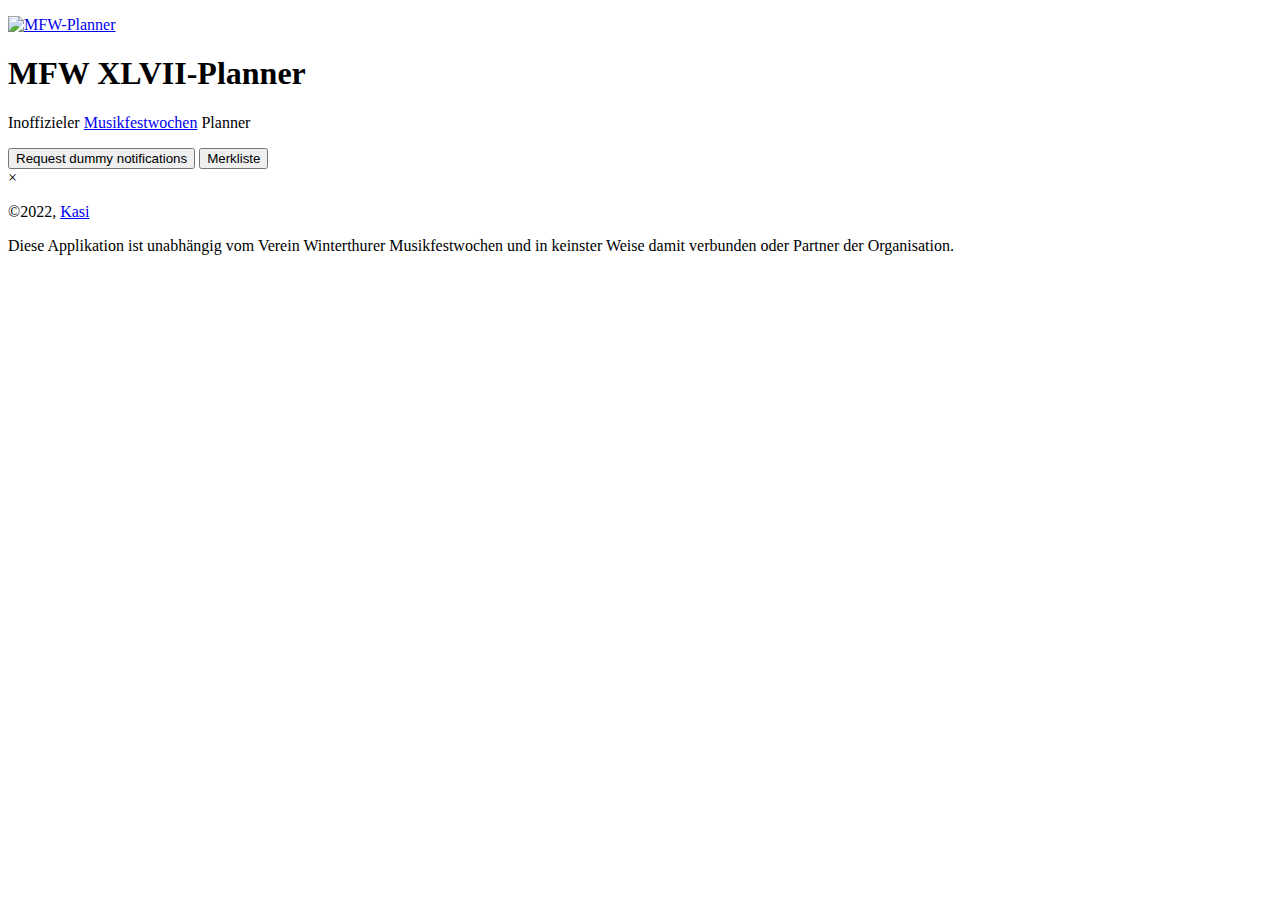
==== js13kpwa/index.html @ 7d3fc09e "favoristes page and proper setup with modules" ====
<!DOCTYPE html>
<html lang="en">
<head>
	<meta charset="utf-8">
	<title>vorneLinks-MFW XLVII</title>
	<meta name="description" content="MFW-Planner">
	<meta name="author" content="kasi">
	<meta name="theme-color" content="#B12A34">
	<meta name="viewport" content="width=device-width, initial-scale=1">
	<meta property="og:image" content="icons/icon-512.png">
	<link rel="shortcut icon" href="favicon.ico">
	<link rel="stylesheet" href="style.css">
	<link rel="manifest" href="vorneLinks.webmanifest">
	<script src="data/games.js" defer></script>
	<script src="data/acts.js" defer></script>
	<script src="data/stages.js" defer></script>
	<script type="module"  src="app.js"></script>
	<script src="helper/moment.js"></script>
</head>
<body>
<header>
	<p><a class="logo" href="https://vornelinks.winti.org/"><img src="img/icons/icon-192.png" alt="MFW-Planner"></a></p>
</header>
<main>
	<h1>MFW XLVII-Planner</h1>
	<p class="description">Inoffizieler  <a href="https://musikfestwochen.ch/">Musikfestwochen</a> Planner</p>
	<button id="notifications">Request dummy notifications</button>
	<a href="./favorites.html"><button id="notifications">Merkliste</button></a>
	<section id="content-main"></section>
</main>
<!-- The Modal -->
<div id="modal" class="modal">

	<!-- Modal content -->
	<div class="modal-content">
	  <span id="closeModal">&times;</span>
	  <p id="infoModal"></p>
	</div>
  
</div>
<footer>
	<p>&copy;2022, <a href="mailto:admin@vornelinks.winti.org">Kasi</a></p>
	<p>Diese Applikation ist unabhängig vom Verein Winterthurer Musikfestwochen und in keinster Weise damit verbunden oder Partner der Organisation.</p>
</footer>
</body>
</html>
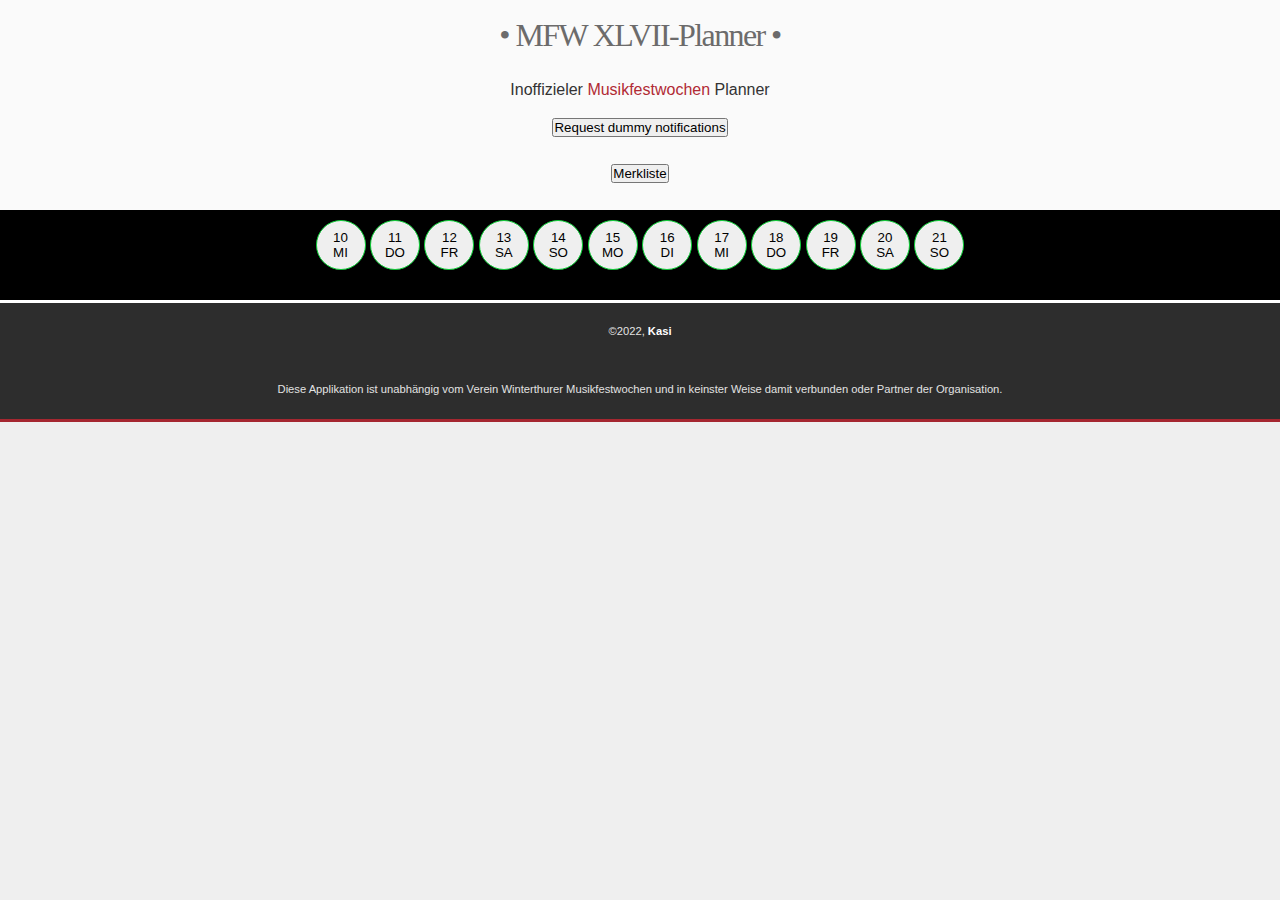
==== commit 96efa3f6: "buttons basic" ====
--- a/js13kpwa/index.html
+++ b/js13kpwa/index.html
@@ -18,14 +18,26 @@
 	<script src="helper/moment.js"></script>
 </head>
 <body>
-<header>
-	<p><a class="logo" href="https://vornelinks.winti.org/"><img src="img/icons/icon-192.png" alt="MFW-Planner"></a></p>
-</header>
 <main>
 	<h1>MFW XLVII-Planner</h1>
 	<p class="description">Inoffizieler  <a href="https://musikfestwochen.ch/">Musikfestwochen</a> Planner</p>
 	<button id="notifications">Request dummy notifications</button>
 	<a href="./favorites.html"><button id="notifications">Merkliste</button></a>
+	<div id="dateFilter">
+		<button class="round" data-dayEnd="1660168799"><span class="dayNumber">10</span class="weekDay"><span>MI</span></button>
+		<button class="round" data-dayEnd="1660255199"><span class="dayNumber">11</span class="weekDay"><span>DO</span></button>
+		<button class="round" data-dayEnd="1660341599"><span class="dayNumber">12</span class="weekDay"><span>FR</span></button>
+		<button class="round" data-dayEnd="1660427999"><span class="dayNumber">13</span class="weekDay"><span>SA</span></button>
+		<button class="round" data-dayEnd="1660514399"><span class="dayNumber">14</span class="weekDay"><span>SO</span></button>
+		<button class="round" data-dayEnd="1660600799"><span class="dayNumber">15</span class="weekDay"><span>MO</span></button>
+		<button class="round" data-dayEnd="1660687199"><span class="dayNumber">16</span class="weekDay"><span>DI</span></button>
+		<button class="round" data-dayEnd="1660773599"><span class="dayNumber">17</span class="weekDay"><span>MI</span></button>
+		<button class="round" data-dayEnd="1660859999"><span class="dayNumber">18</span class="weekDay"><span>DO</span></button>
+		<button class="round" data-dayEnd="1660946399"><span class="dayNumber">19</span class="weekDay"><span>FR</span></button>
+		<button class="round" data-dayEnd="1661032799"><span class="dayNumber">20</span class="weekDay"><span>SA</span></button>
+		<button class="round" data-dayEnd="1661119199"><span class="dayNumber">21</span class="weekDay"><span>SO</span></button>
+
+	</div>
 	<section id="content-main"></section>
 </main>
 <!-- The Modal -->
--- a/js13kpwa/style.css
+++ b/js13kpwa/style.css
@@ -0,0 +1,200 @@
+@font-face {
+	font-family: 'Graduate';
+	font-style: normal;
+	font-weight: 400;
+	src: local('Graduate'),
+		local('Graduate-Regular'),
+		url(fonts/graduate.eot) format('embedded-opentype'),
+		url(fonts/graduate.ttf) format('truetype'),
+		url(fonts/graduate.woff) format('woff');
+}
+* {
+	margin: 0;
+	padding: 0;
+}
+html {
+	font-size: 62.5%;
+}
+body {
+	background: #efefef;
+	font: normal 1.6em Helvetica, Arial, sans-serif;
+	line-height: 1.6;
+	color: #333;
+	position: relative;
+}
+h1, h3 {
+	font-family: "Graduate", "Times New Roman", Verdana;
+	font-weight: normal;
+	margin-top: 0;
+	letter-spacing: -0.05em;
+}
+h1 {
+	font-size: 2em;
+	line-height: 1.2em;
+	padding: 0.5em 0.3em 0.2em 0.3em;
+	text-align: center;
+	color: #6c6b6b;
+}
+h1:before {
+	content: " • ";
+}
+h1:after {
+	content: " • ";
+}
+h3 {
+	font-size: 1.5em;
+	line-height: 1em;
+	padding-top: 0.2em;
+	margin-bottom: 0.8em;
+}
+a {
+	text-decoration: none;
+	color: #b12a34;
+}
+header {
+	background: #2d2d2d url(img/bg.png) repeat;
+	border-top: 0.2em solid #a52730;
+	border-bottom: 0.2em solid #fff;
+}
+header p {
+	width: 90%;
+	margin: 1em auto;
+	position: relative;
+}
+header img {
+	display: block;
+	width: 50%;
+	min-width: 150px;
+	max-width: 295px;	
+}
+.description {
+	text-align: center;
+	padding: 1em;
+}
+button {
+	display: block;
+	margin: 0 auto 2em;
+}
+article  button {
+	display: inline;
+	margin: 0 auto 2em;
+}
+main {
+	width: 100%;
+	background: #fafafa;
+}
+main a:hover {
+	text-decoration: none;
+	border-bottom: 1px solid #b12a34;
+}
+main p {
+	padding-bottom: 1.5em;
+}
+main ul {
+	padding: 0.2em;
+}
+main li {
+	line-height: 1.4em;
+	margin-left: 1em;
+}
+main img {
+	float: right;
+	width: 30%;
+	min-width: 80px;
+	max-width: 160px;
+	padding-bottom: 1em;
+}
+article {
+	border-top: 0.1em solid #acabab;
+	padding: 1em;
+}
+article img[data-src] {
+	filter: blur(0.2em);
+}
+article img {
+	filter: blur(0em);
+	transition: filter 0.5s;
+}
+footer {
+	background: #2d2d2d url(img/bg.png) repeat;
+	border-top: 0.2em solid #fff;
+	border-bottom: 0.2em solid #a52730;
+}
+footer p {
+	width: 90%;
+	margin: 0 auto;
+	color: #e2e2e2;
+	font-size: 0.7em;
+	padding: 2em 0;
+	position: relative;
+	text-align: center;
+	line-height: 1.2;
+}
+footer a {
+	color: #fff;
+	font-weight: bold;
+}
+.modal {
+	display: none; /* Hidden by default */
+	position: fixed; /* Stay in place */
+	z-index: 1; /* Sit on top */
+	padding-top: 100px; /* Location of the box */
+	left: 0;
+	top: 0;
+	width: 100%; /* Full width */
+	height: 100%; /* Full height */
+	overflow: auto; /* Enable scroll if needed */
+	background-color: rgb(0,0,0); /* Fallback color */
+	background-color: rgba(0,0,0,0.4); /* Black w/ opacity */
+  }
+  
+  /* Modal Content */
+  .modal-content {
+	background-color: #fefefe;
+	margin: auto;
+	padding: 20px;
+	border: 1px solid #888;
+	width: 80%;
+  }
+  
+  /* The Close Button */
+  .close {
+	color: #aaaaaa;
+	float: right;
+	font-size: 28px;
+	font-weight: bold;
+  }
+  
+  .close:hover,
+  .close:focus {
+	color: #000;
+	text-decoration: none;
+	cursor: pointer;
+  }
+  div#dateFilter{
+	overflow-x: auto;
+	overflow-y: hidden;
+  	white-space: nowrap;
+	height: 7rem;
+	position: sticky;
+	text-align: center;
+	display: block;
+ 	top: -1px;
+	padding: 1rem 0.75rem;
+	opacity: 1;
+	background-color: rgb(0, 0, 0);
+  }
+  div#dateFilter>button{
+	display: inline-block
+  }
+  button.round{
+	border-radius: 3.75rem;
+	align-items: center;
+	width: 5rem;
+    height: 5rem;
+	box-sizing: border-box;
+    border: 1px solid rgb(9, 207, 52);
+  }
+  button.round>span{
+	display: block;
+  }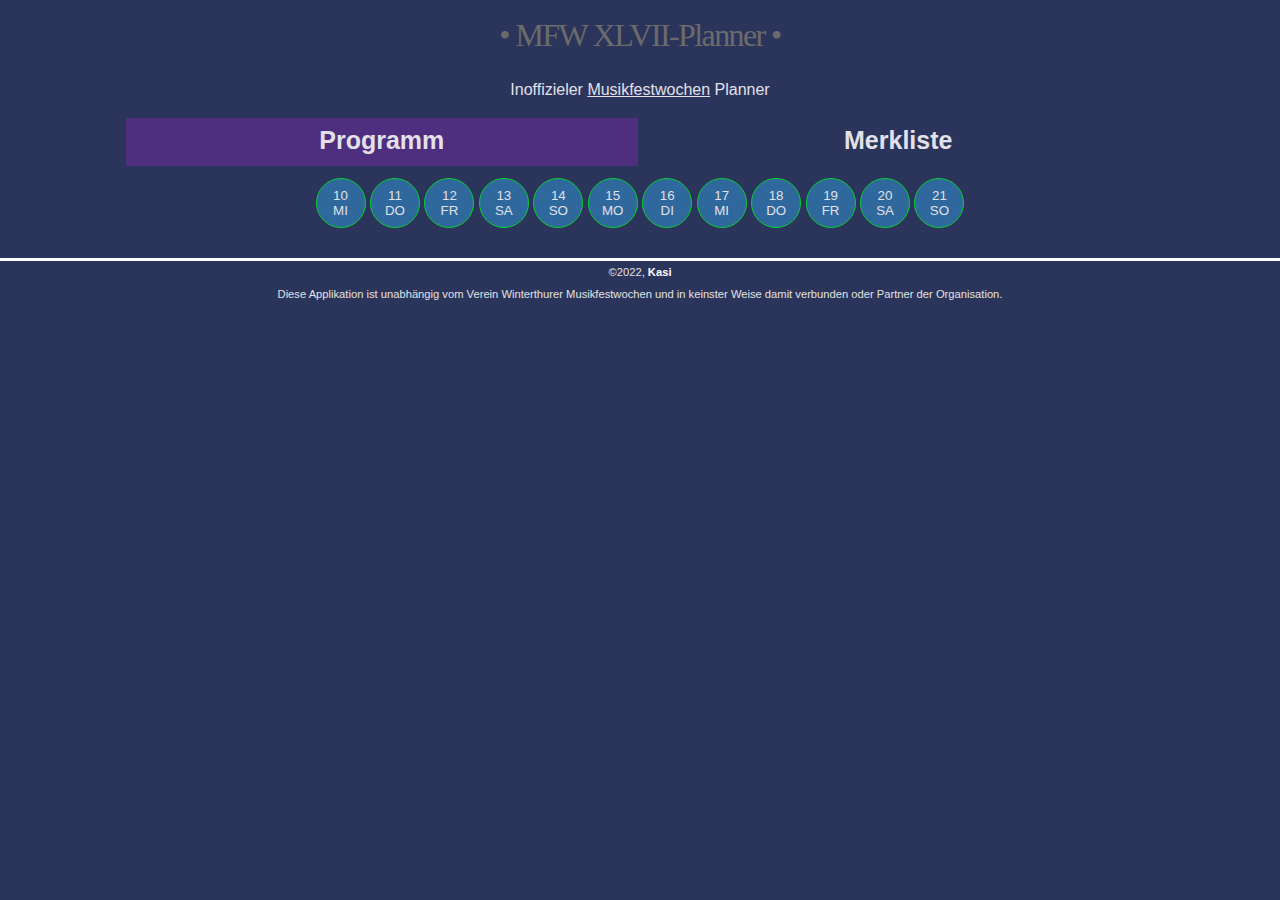
==== commit 2341f20f: "das sieht schon richtig nice aus" ====
--- a/js13kpwa/index.html
+++ b/js13kpwa/index.html
@@ -21,21 +21,24 @@
 <main>
 	<h1>MFW XLVII-Planner</h1>
 	<p class="description">Inoffizieler  <a href="https://musikfestwochen.ch/">Musikfestwochen</a> Planner</p>
-	<button id="notifications">Request dummy notifications</button>
-	<a href="./favorites.html"><button id="notifications">Merkliste</button></a>
-	<div id="dateFilter">
-		<button class="round" data-dayEnd="1660168799"><span class="dayNumber">10</span class="weekDay"><span>MI</span></button>
-		<button class="round" data-dayEnd="1660255199"><span class="dayNumber">11</span class="weekDay"><span>DO</span></button>
-		<button class="round" data-dayEnd="1660341599"><span class="dayNumber">12</span class="weekDay"><span>FR</span></button>
-		<button class="round" data-dayEnd="1660427999"><span class="dayNumber">13</span class="weekDay"><span>SA</span></button>
-		<button class="round" data-dayEnd="1660514399"><span class="dayNumber">14</span class="weekDay"><span>SO</span></button>
-		<button class="round" data-dayEnd="1660600799"><span class="dayNumber">15</span class="weekDay"><span>MO</span></button>
-		<button class="round" data-dayEnd="1660687199"><span class="dayNumber">16</span class="weekDay"><span>DI</span></button>
-		<button class="round" data-dayEnd="1660773599"><span class="dayNumber">17</span class="weekDay"><span>MI</span></button>
-		<button class="round" data-dayEnd="1660859999"><span class="dayNumber">18</span class="weekDay"><span>DO</span></button>
-		<button class="round" data-dayEnd="1660946399"><span class="dayNumber">19</span class="weekDay"><span>FR</span></button>
-		<button class="round" data-dayEnd="1661032799"><span class="dayNumber">20</span class="weekDay"><span>SA</span></button>
-		<button class="round" data-dayEnd="1661119199"><span class="dayNumber">21</span class="weekDay"><span>SO</span></button>
+	<div class="progFav">
+		<a class="selected" href="./index.html"><button>Programm</button></a>
+		<a href="./favorites.html"><button>Merkliste</button></a>
+	</div>
+	
+	<div class="dateFilter">
+		<button class="round-btn" data-starttime="1660082400"><span class="dayNumber">10</span class="weekDay"><span>MI</span></button>
+		<button class="round-btn" data-starttime="1660168800"><span class="dayNumber">11</span class="weekDay"><span>DO</span></button>
+		<button class="round-btn" data-starttime="1660255200"><span class="dayNumber">12</span class="weekDay"><span>FR</span></button>
+		<button class="round-btn" data-starttime="1660341600"><span class="dayNumber">13</span class="weekDay"><span>SA</span></button>
+		<button class="round-btn" data-starttime="1660428000"><span class="dayNumber">14</span class="weekDay"><span>SO</span></button>
+		<button class="round-btn" data-starttime="1660514400"><span class="dayNumber">15</span class="weekDay"><span>MO</span></button>
+		<button class="round-btn" data-starttime="1660600800"><span class="dayNumber">16</span class="weekDay"><span>DI</span></button>
+		<button class="round-btn" data-starttime="1660687200"><span class="dayNumber">17</span class="weekDay"><span>MI</span></button>
+		<button class="round-btn" data-starttime="1660773600"><span class="dayNumber">18</span class="weekDay"><span>DO</span></button>
+		<button class="round-btn" data-starttime="1660860000"><span class="dayNumber">19</span class="weekDay"><span>FR</span></button>
+		<button class="round-btn" data-starttime="1660946400"><span class="dayNumber">20</span class="weekDay"><span>SA</span></button>
+		<button class="round-btn" data-starttime=" 	1661032800"><span class="dayNumber">21</span class="weekDay"><span>SO</span></button>
 
 	</div>
 	<section id="content-main"></section>
--- a/js13kpwa/style.css
+++ b/js13kpwa/style.css
@@ -16,11 +16,12 @@
 	font-size: 62.5%;
 }
 body {
-	background: #efefef;
+	background: #2B355B;
 	font: normal 1.6em Helvetica, Arial, sans-serif;
 	line-height: 1.6;
-	color: #333;
+	color: #e2e0e9;
 	position: relative;
+	
 }
 h1, h3 {
 	font-family: "Graduate", "Times New Roman", Verdana;
@@ -49,31 +50,22 @@
 }
 a {
 	text-decoration: none;
-	color: #b12a34;
-}
-header {
-	background: #2d2d2d url(img/bg.png) repeat;
-	border-top: 0.2em solid #a52730;
-	border-bottom: 0.2em solid #fff;
-}
-header p {
-	width: 90%;
-	margin: 1em auto;
-	position: relative;
-}
-header img {
-	display: block;
-	width: 50%;
-	min-width: 150px;
-	max-width: 295px;	
-}
+	color: #e2e0e9;
+}
+
 .description {
 	text-align: center;
 	padding: 1em;
 }
+.description>a{
+	text-decoration: underline;
+
+}
 button {
 	display: block;
 	margin: 0 auto 2em;
+	color:  #e2e0e9;
+	background-color: #2E689C;
 }
 article  button {
 	display: inline;
@@ -81,7 +73,7 @@
 }
 main {
 	width: 100%;
-	background: #fafafa;
+	background: #2B355B;
 }
 main a:hover {
 	text-decoration: none;
@@ -97,35 +89,34 @@
 	line-height: 1.4em;
 	margin-left: 1em;
 }
-main img {
-	float: right;
-	width: 30%;
-	min-width: 80px;
-	max-width: 160px;
-	padding-bottom: 1em;
-}
+
 article {
 	border-top: 0.1em solid #acabab;
 	padding: 1em;
-}
-article img[data-src] {
-	filter: blur(0.2em);
-}
-article img {
-	filter: blur(0em);
-	transition: filter 0.5s;
+	display: block;
+}
+article>div{
+	display: inline-block;
+}
+article>div.actData{
+	width: 70%;
+}
+div.actButtons{
+	text-align: center;
+	vertical-align: text-bottom;
+}
+div.actButtons>button{
+	margin-left: 5px;
 }
 footer {
-	background: #2d2d2d url(img/bg.png) repeat;
 	border-top: 0.2em solid #fff;
-	border-bottom: 0.2em solid #a52730;
 }
 footer p {
 	width: 90%;
 	margin: 0 auto;
 	color: #e2e2e2;
 	font-size: 0.7em;
-	padding: 2em 0;
+	padding: 0.4em 0;
 	position: relative;
 	text-align: center;
 	line-height: 1.2;
@@ -150,7 +141,7 @@
   
   /* Modal Content */
   .modal-content {
-	background-color: #fefefe;
+	background-color: #2E689C;
 	margin: auto;
 	padding: 20px;
 	border: 1px solid #888;
@@ -171,7 +162,7 @@
 	text-decoration: none;
 	cursor: pointer;
   }
-  div#dateFilter{
+  div.dateFilter{
 	overflow-x: auto;
 	overflow-y: hidden;
   	white-space: nowrap;
@@ -182,19 +173,44 @@
  	top: -1px;
 	padding: 1rem 0.75rem;
 	opacity: 1;
-	background-color: rgb(0, 0, 0);
-  }
-  div#dateFilter>button{
+	background-color: #2B355B;
+  }
+  div.dateFilter>button{
 	display: inline-block
   }
-  button.round{
+  button.round-btn{
 	border-radius: 3.75rem;
 	align-items: center;
 	width: 5rem;
     height: 5rem;
 	box-sizing: border-box;
-    border: 1px solid rgb(9, 207, 52);
-  }
-  button.round>span{
-	display: block;
-  }+    border: 1px solid #09cf34;
+  }
+  button.round-btn>span{
+	display: block;
+  }
+  button.round-btn.selected{
+	background-color: #2da4b1;
+	border: 3px solid #24f150;
+  }
+  div.progFav{
+	display: block;
+	height: 5rem;
+	text-align: center;
+  }
+  div.progFav>a{
+	display: inline-block;
+	width: 40%;
+	height: 95%
+  }
+  div.progFav>a.selected{
+	background-color: rgb(77, 46, 127);
+  }
+  div.progFav>a>button{
+	width: 90%;
+	height: 95%;
+	background-color: transparent;
+	border-width: 0px;
+	font-weight: 800;
+	font-size: 2.5rem;
+  }
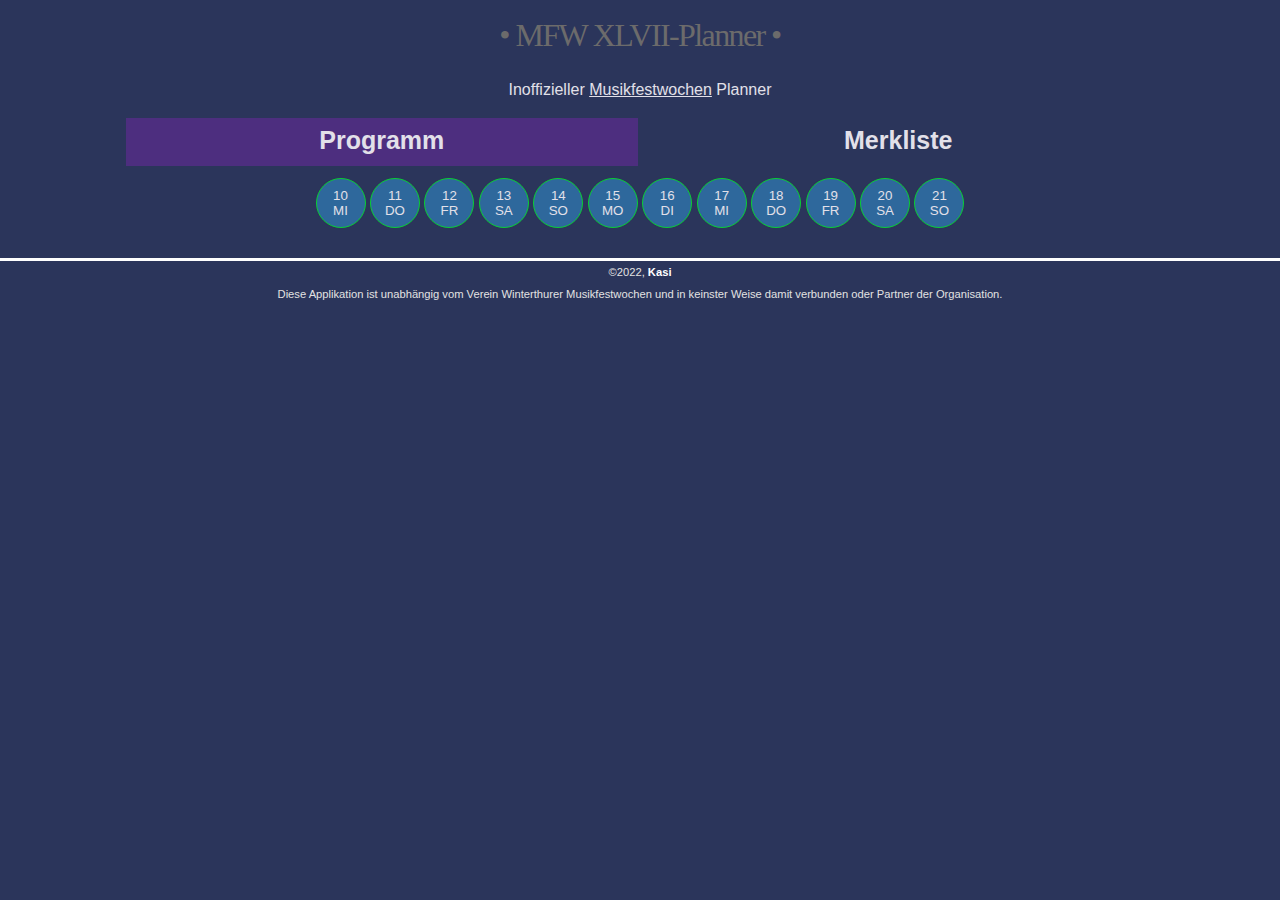
==== commit 2241d1ee: "typo in description" ====
--- a/js13kpwa/index.html
+++ b/js13kpwa/index.html
@@ -20,7 +20,7 @@
 <body>
 <main>
 	<h1>MFW XLVII-Planner</h1>
-	<p class="description">Inoffizieler  <a href="https://musikfestwochen.ch/">Musikfestwochen</a> Planner</p>
+	<p class="description">Inoffizieller  <a href="https://musikfestwochen.ch/">Musikfestwochen</a> Planner</p>
 	<div class="progFav">
 		<a class="selected" href="./index.html"><button>Programm</button></a>
 		<a href="./favorites.html"><button>Merkliste</button></a>
--- a/js13kpwa/style.css
+++ b/js13kpwa/style.css
@@ -87,19 +87,19 @@
 }
 main li {
 	line-height: 1.4em;
-	margin-left: 1em;
+	margin-left: 0.2em;
 }
 
 article {
 	border-top: 0.1em solid #acabab;
-	padding: 1em;
+	padding: 0.3em;
 	display: block;
 }
 article>div{
 	display: inline-block;
 }
 article>div.actData{
-	width: 70%;
+	width: 50%;
 }
 div.actButtons{
 	text-align: center;
@@ -110,6 +110,9 @@
 }
 footer {
 	border-top: 0.2em solid #fff;
+}
+ul{
+	list-style-type: none;
 }
 footer p {
 	width: 90%;
